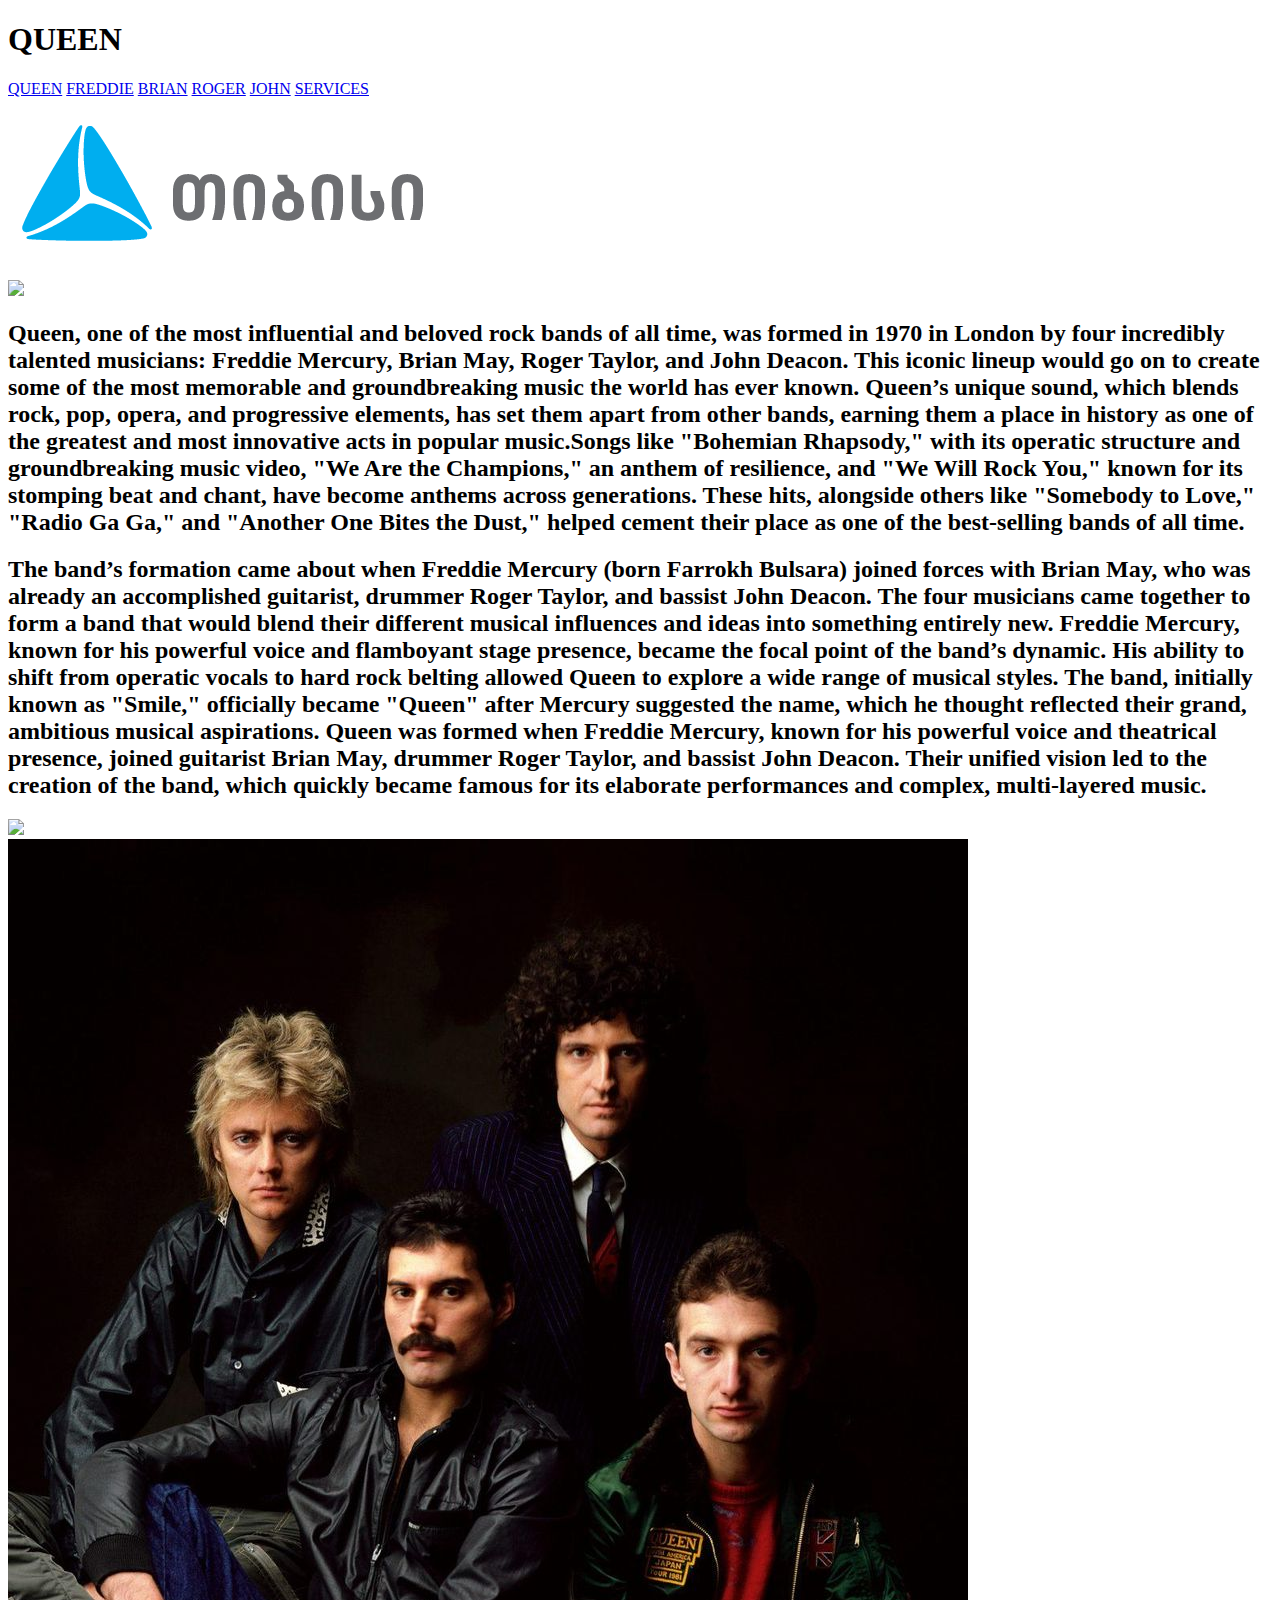
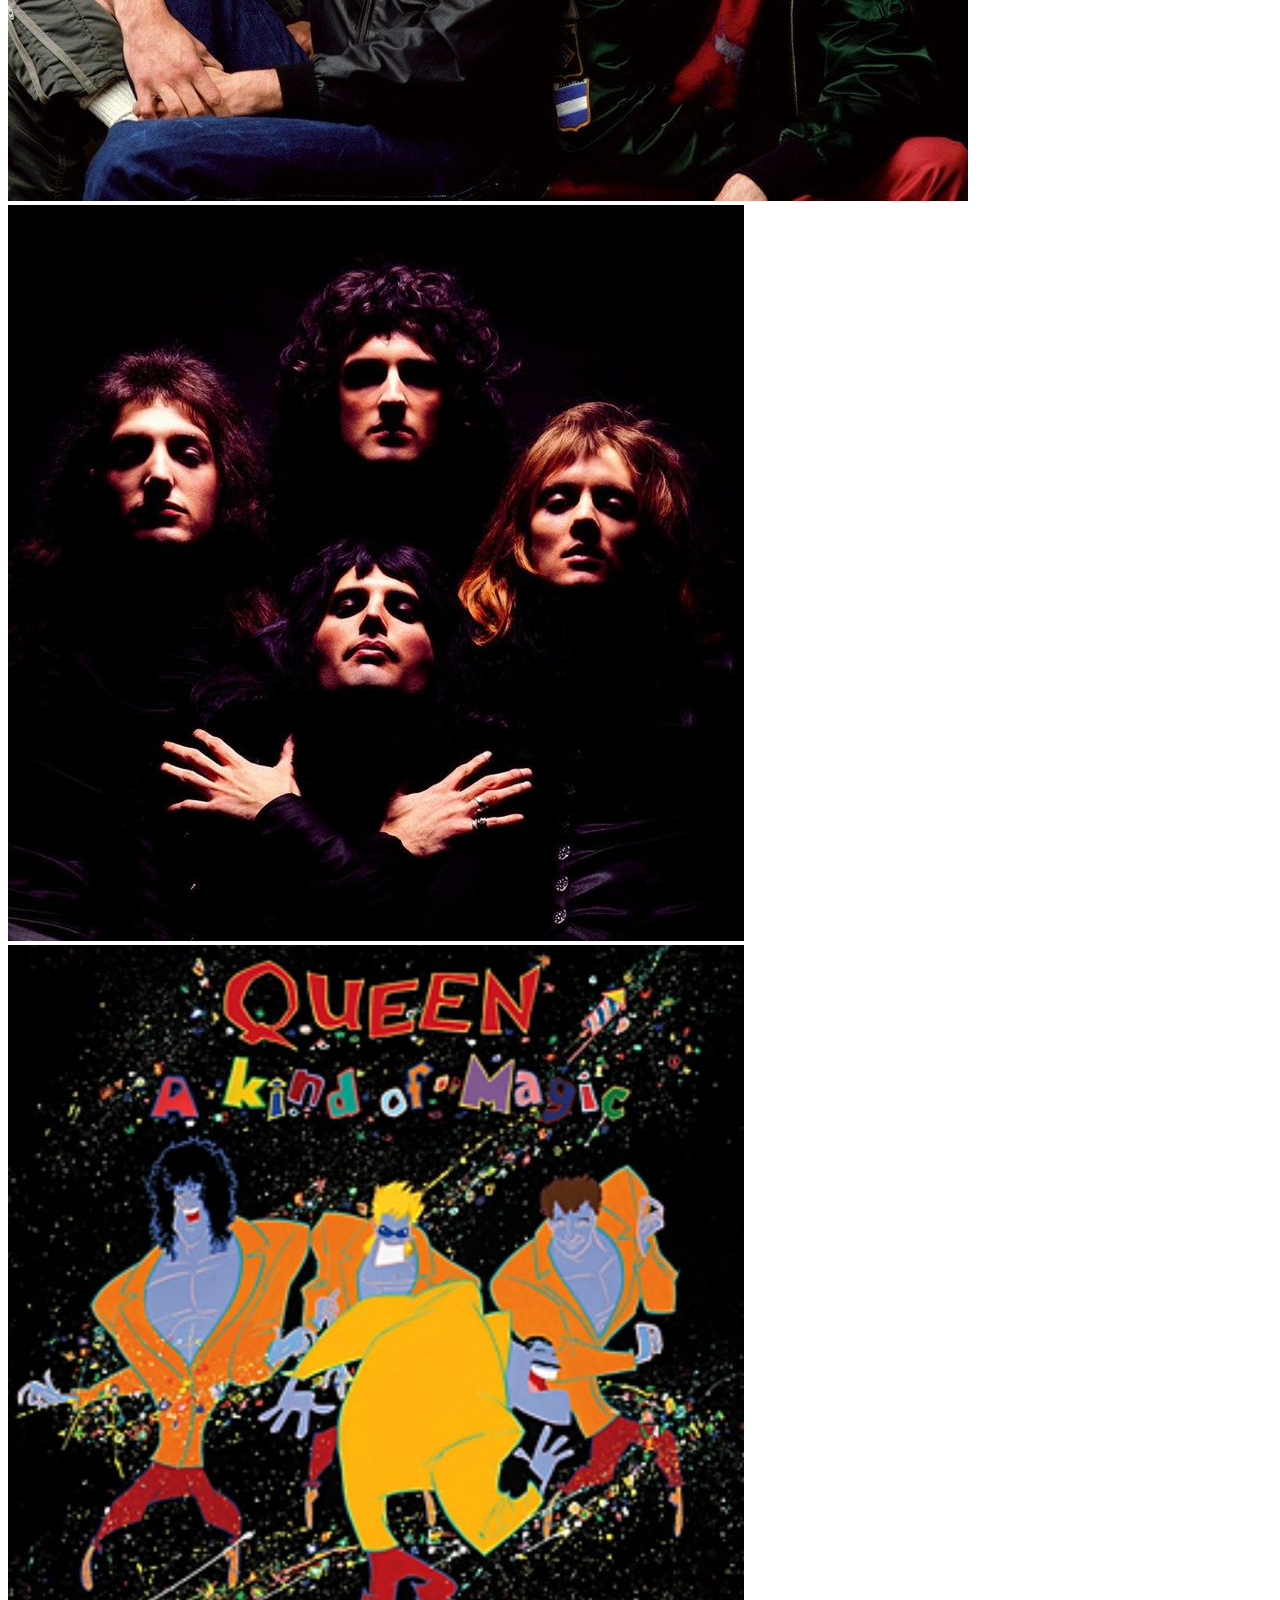
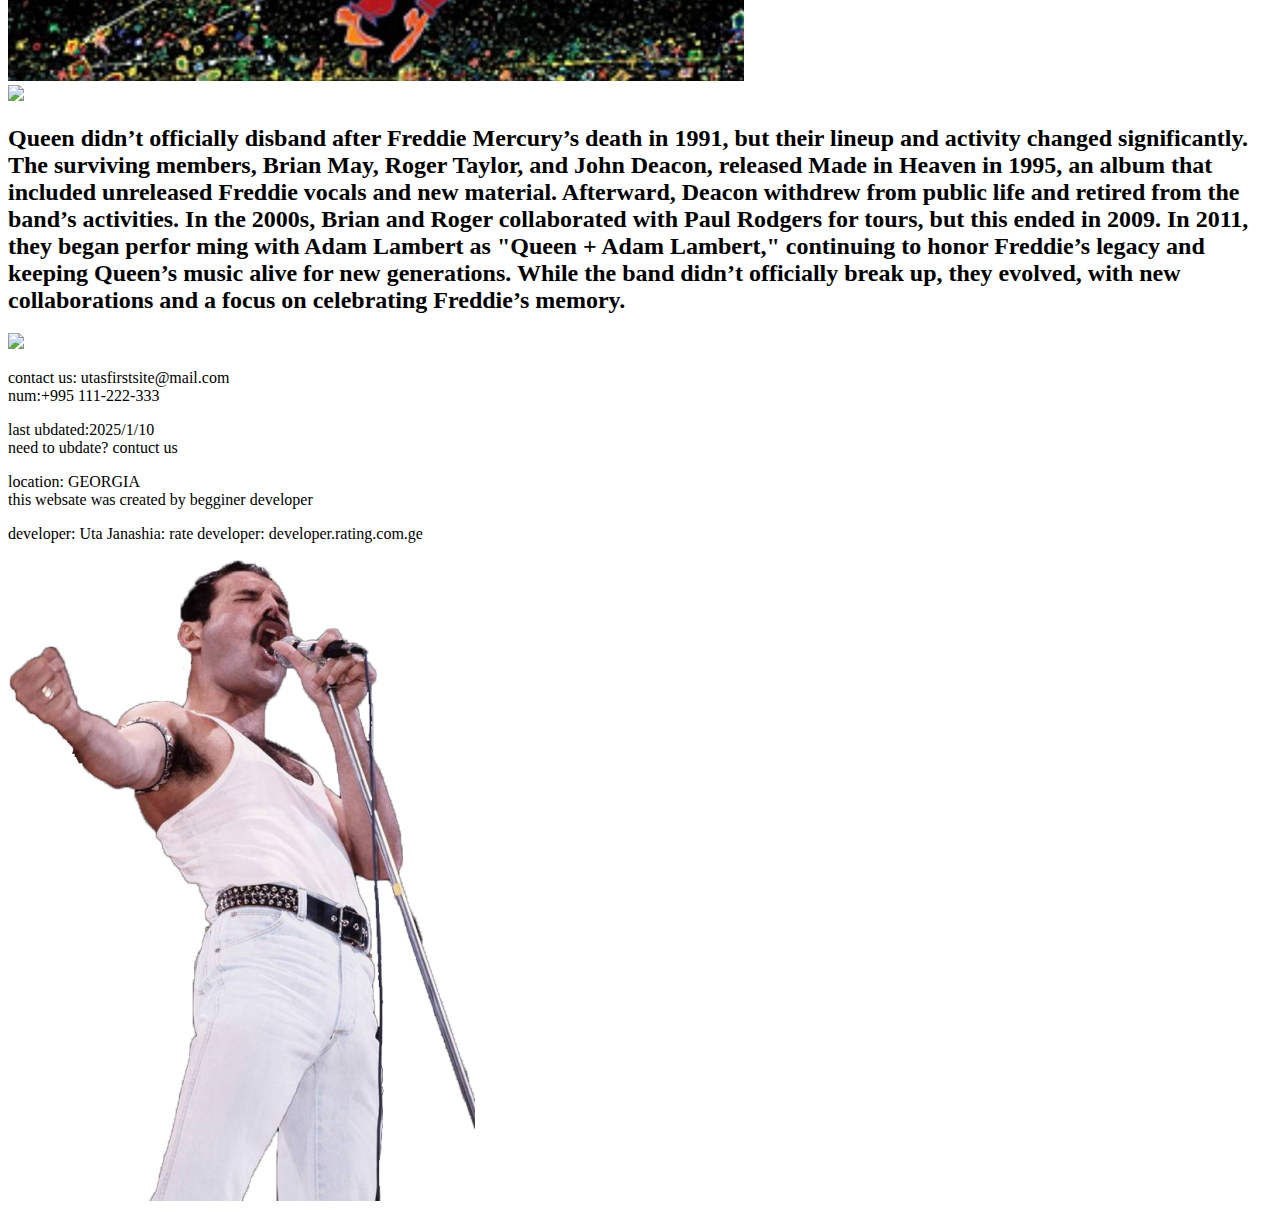
==== index.html @ 3d7a285e "titqmis morcha" ====
<!DOCTYPE html>
<html>
  <head>
    <title>QUEEN</title>
    <link
      rel="stylesheet"
      href="../Final.project.uta.janashia/styles/styles.css"
    />
    <link
      rel="stylesheet"
      href="../Final.project.uta.janashia/styles/reset.css"
    />
    <link rel="preconnect" href="https://fonts.googleapis.com" />
    <link rel="preconnect" href="https://fonts.gstatic.com" crossorigin />
    <link
      href="https://fonts.googleapis.com/css2?family=Cormorant+Garamond:ital,wght@0,300;0,400;0,500;0,600;0,700;1,300;1,400;1,500;1,600;1,700&display=swap"
      rel="stylesheet"
    />
  </head>

  <body>
    <header class="satauri">
      <h1 class="main">QUEEN</h1>
      <div>
        <nav class="nav">
          <a href="index.html">QUEEN</a>
          <a href="pages/freddie.html">FREDDIE</a>
          <a href="pages/brian.html">BRIAN</a>
          <a href="pages/roger.html">ROGER</a>
          <a href="pages/john.html">JOHN</a>
          <a href="pages/services.html">SERVICES</a>
        </nav>
        <p class="tibisi">
          <img class="logo" src="imagesforfinal/თიბისი.png" alt="" />
        </p>
      </div>
    </header>

    <section class="sec">
      <div class="card">
        <img
          src="../Final.project.uta.janashia/imagesforfinal/1.jpg"
          class="one"
        />
        <h2 class="cardtext">
          Queen, one of the most influential and beloved rock bands of all time,
          was formed in 1970 in London by four incredibly talented musicians:
          Freddie Mercury, Brian May, Roger Taylor, and John Deacon. This iconic
          lineup would go on to create some of the most memorable and
          groundbreaking music the world has ever known. Queen’s unique sound,
          which blends rock, pop, opera, and progressive elements, has set them
          apart from other bands, earning them a place in history as one of the
          greatest and most innovative acts in popular music.Songs like
          "Bohemian Rhapsody," with its operatic structure and groundbreaking
          music video, "We Are the Champions," an anthem of resilience, and "We
          Will Rock You," known for its stomping beat and chant, have become
          anthems across generations. These hits, alongside others like
          "Somebody to Love," "Radio Ga Ga," and "Another One Bites the Dust,"
          helped cement their place as one of the best-selling bands of all
          time.
        </h2>
      </div>
    </section>

    <section class="sec">
      <div class="card">
        <h2 class="cardtext">
          The band’s formation came about when Freddie Mercury (born Farrokh
          Bulsara) joined forces with Brian May, who was already an accomplished
          guitarist, drummer Roger Taylor, and bassist John Deacon. The four
          musicians came together to form a band that would blend their
          different musical influences and ideas into something entirely new.
          Freddie Mercury, known for his powerful voice and flamboyant stage
          presence, became the focal point of the band’s dynamic. His ability to
          shift from operatic vocals to hard rock belting allowed Queen to
          explore a wide range of musical styles. The band, initially known as
          "Smile," officially became "Queen" after Mercury suggested the name,
          which he thought reflected their grand, ambitious musical aspirations.
          Queen was formed when Freddie Mercury, known for his powerful voice
          and theatrical presence, joined guitarist Brian May, drummer Roger
          Taylor, and bassist John Deacon. Their unified vision led to the
          creation of the band, which quickly became famous for its elaborate
          performances and complex, multi-layered music.
        </h2>
        <img
          src="../Final.project.uta.janashia/imagesforfinal/2.jpg"
          class="two"
        />
      </div>
    </section>

    <div class="fotoebi">
      <img class="shesavsebi" src="imagesforfinal/bbb.jpg" />
      <img
        class="shesavsebi"
        src="imagesforfinal/Queen Album Cover, 1974, Archival Pigment Print.jpg"
      />
      <img class="shesavsebi" src="imagesforfinal/Queen_..A Kind Of Magic" />
    </div>


    <section class="soc">
      <div class="card">
        <img
          src="../Final.project.uta.janashia/imagesforfinal/queeeeeeeene.jpg"
          class="one"
        />
        <h2 class="cardtext">
         
Queen didn’t officially disband after Freddie Mercury’s death in 1991, but their lineup and activity changed significantly.
 The surviving members, Brian May, Roger Taylor, and John Deacon, released Made in Heaven in 1995, an album that included 
 unreleased Freddie vocals and new material. Afterward, Deacon withdrew from public life and retired from the band’s activities.
In the 2000s, Brian and Roger collaborated with Paul Rodgers for tours, but this ended in 2009. In 2011, they began perfor
ming with Adam Lambert as "Queen + Adam Lambert," continuing to honor Freddie’s legacy and keeping Queen’s music alive for
 new generations. While the band didn’t officially break up, they evolved, with new collaborations and a focus on celebrating Freddie’s memory.
        </h2>
      </div>
    </section>





    <img class="BBB" src="../Final.project.uta.janashia/imagesforfinal/AJAJAJAJA.png"




    <footer>
      <div class="footer">
        <div class="footertext">
          <p class="ft">
            contact us: utasfirstsite@mail.com<br />
            num:+995 111-222-333
          </p>
          <p class="ft">
            last ubdated:2025/1/10<br />
            need to ubdate? contuct us
          </p>
          <p class="ft">
            location: GEORGIA <br />
            this websate was created by begginer developer
          </p>
          <p class="ft">
            developer: Uta Janashia: rate developer: developer.rating.com.ge
          </p>
        </div>

        <img class="stikeri" src="imagesforfinal/Daco_4814427.png" />
      </div>
    </footer>
  </body>
</html>
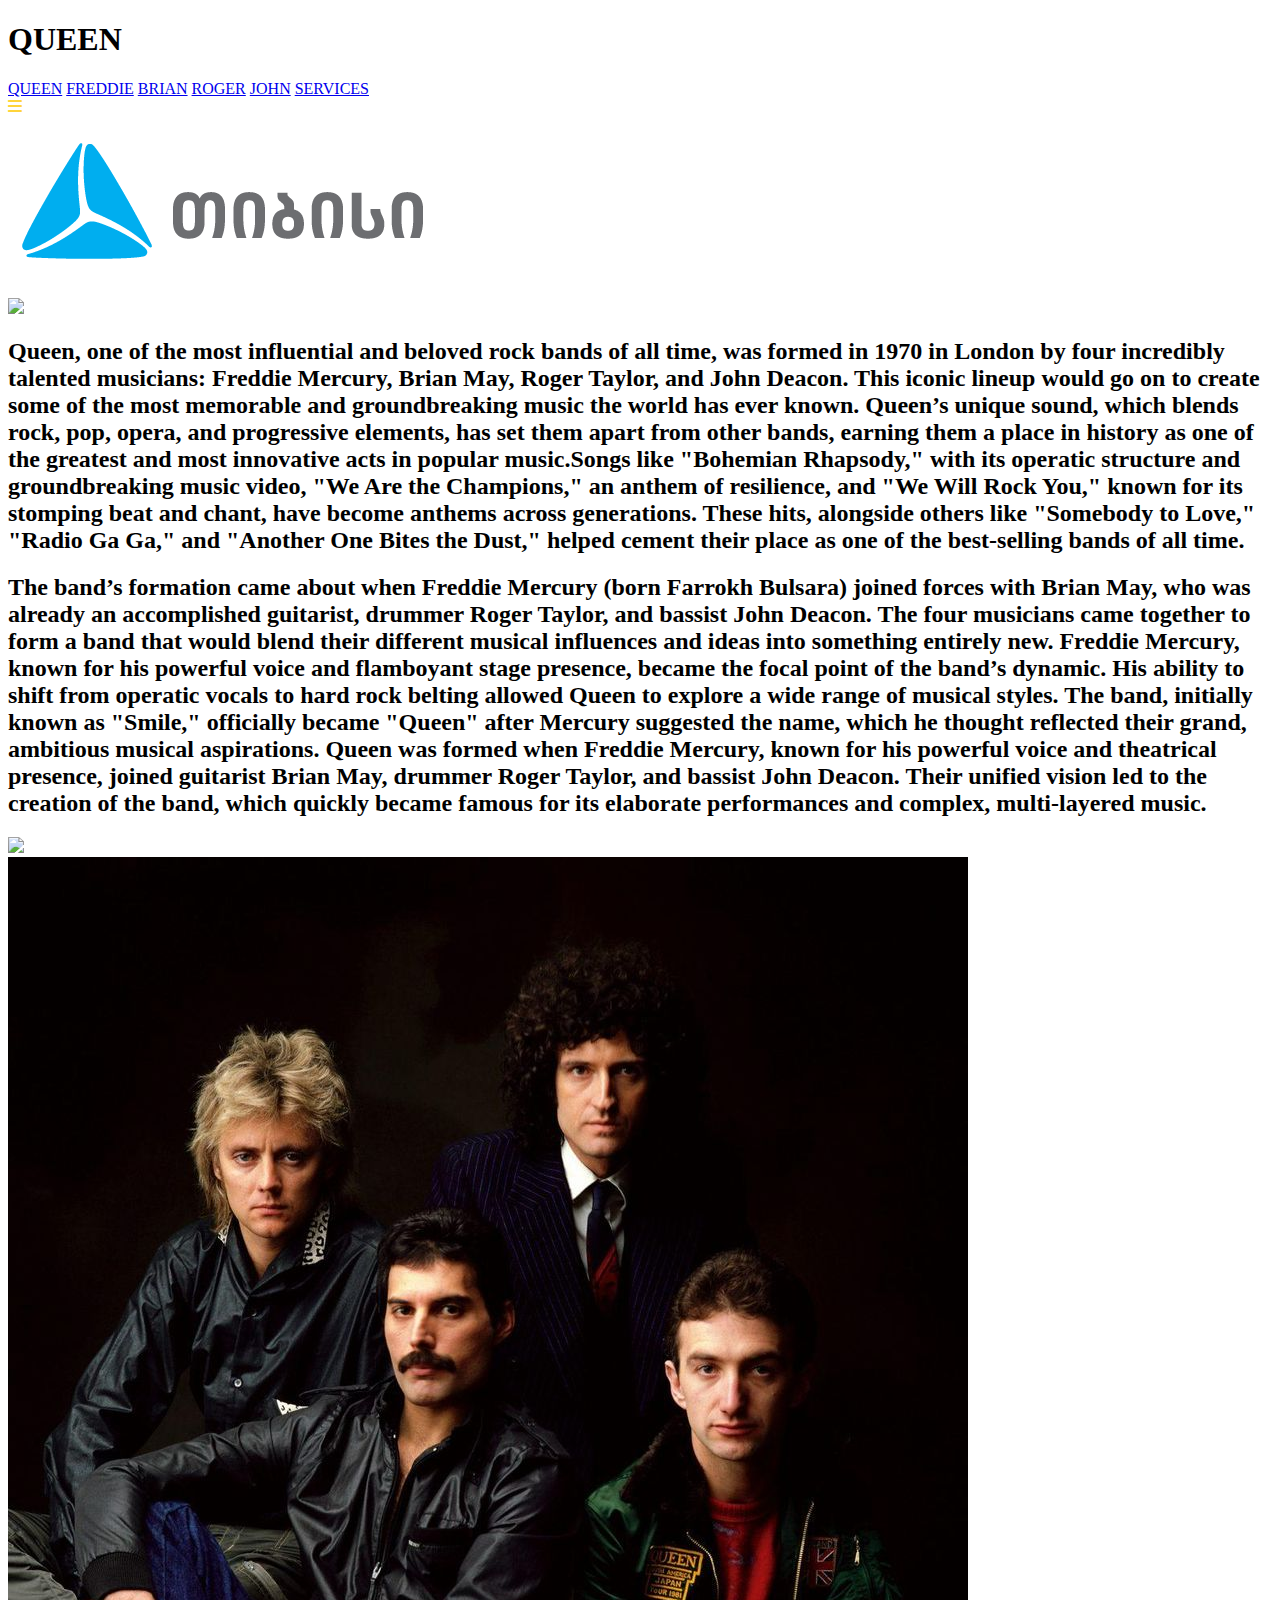
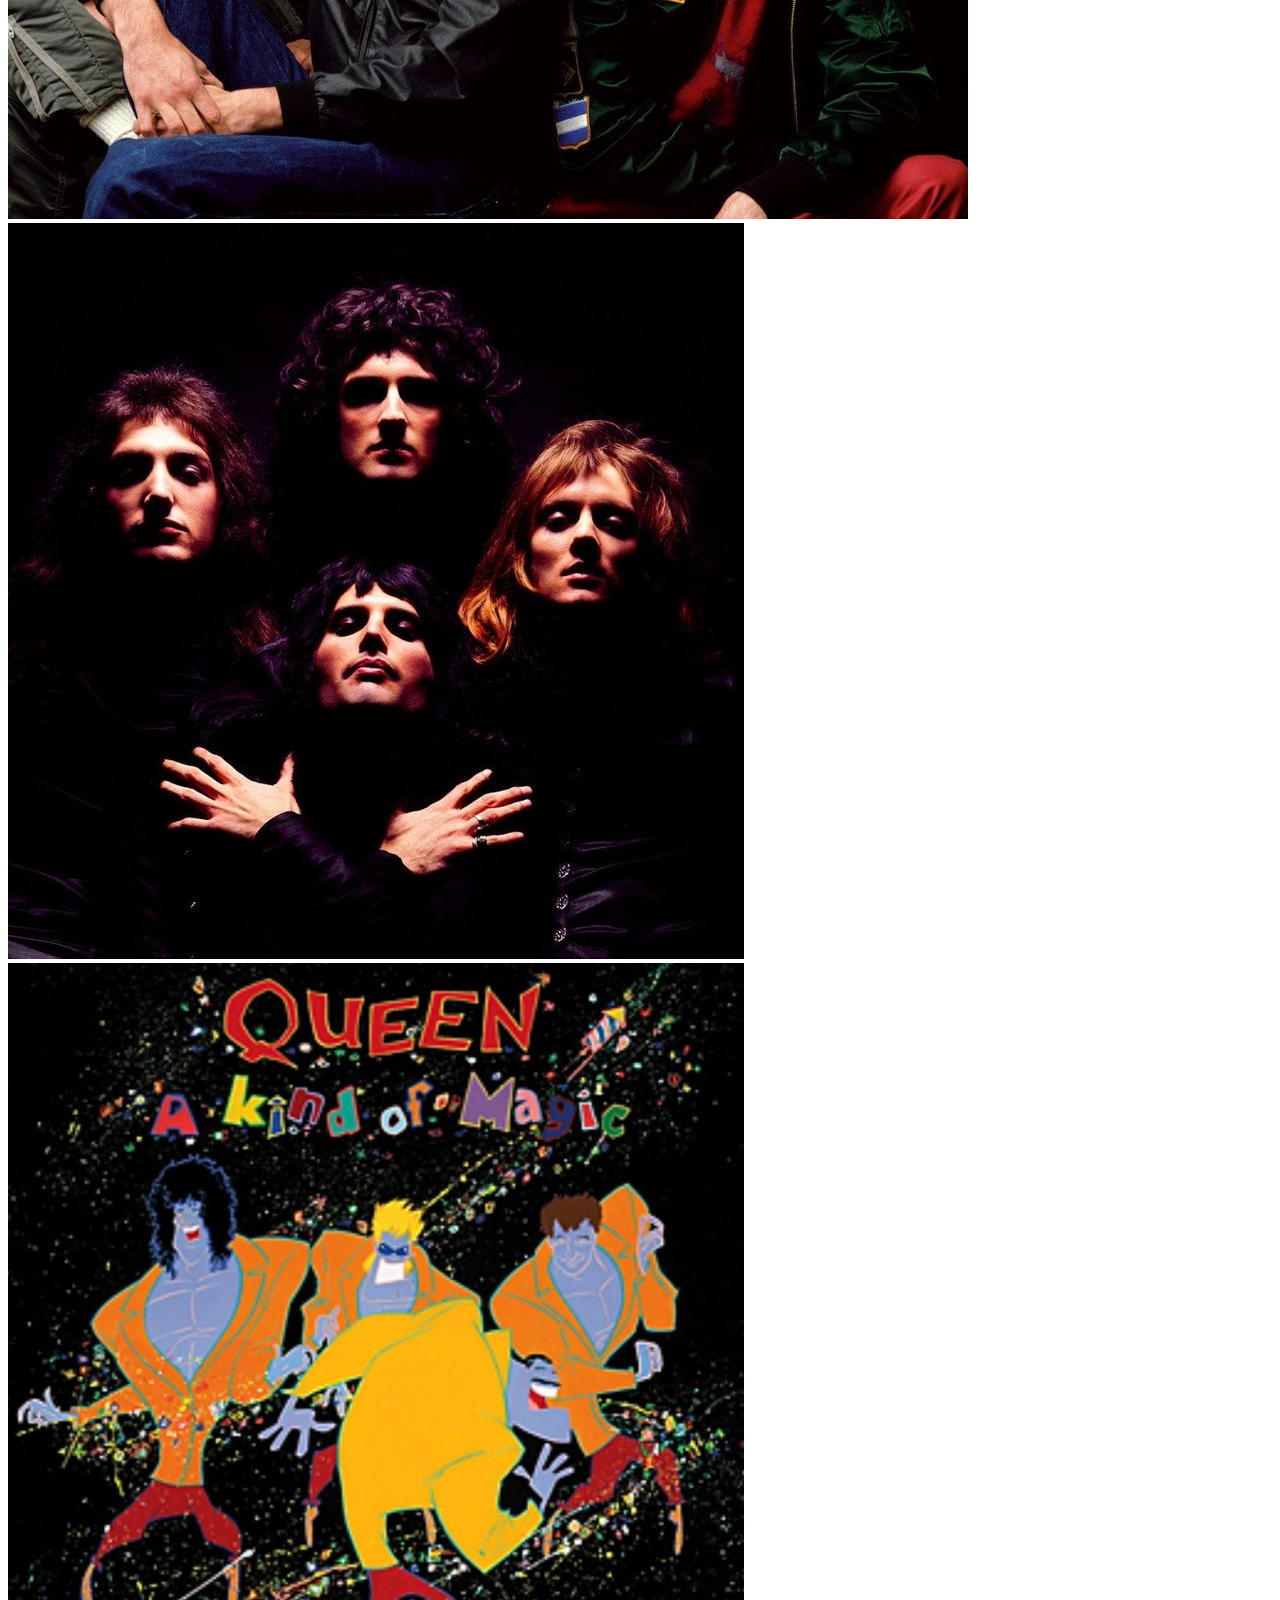
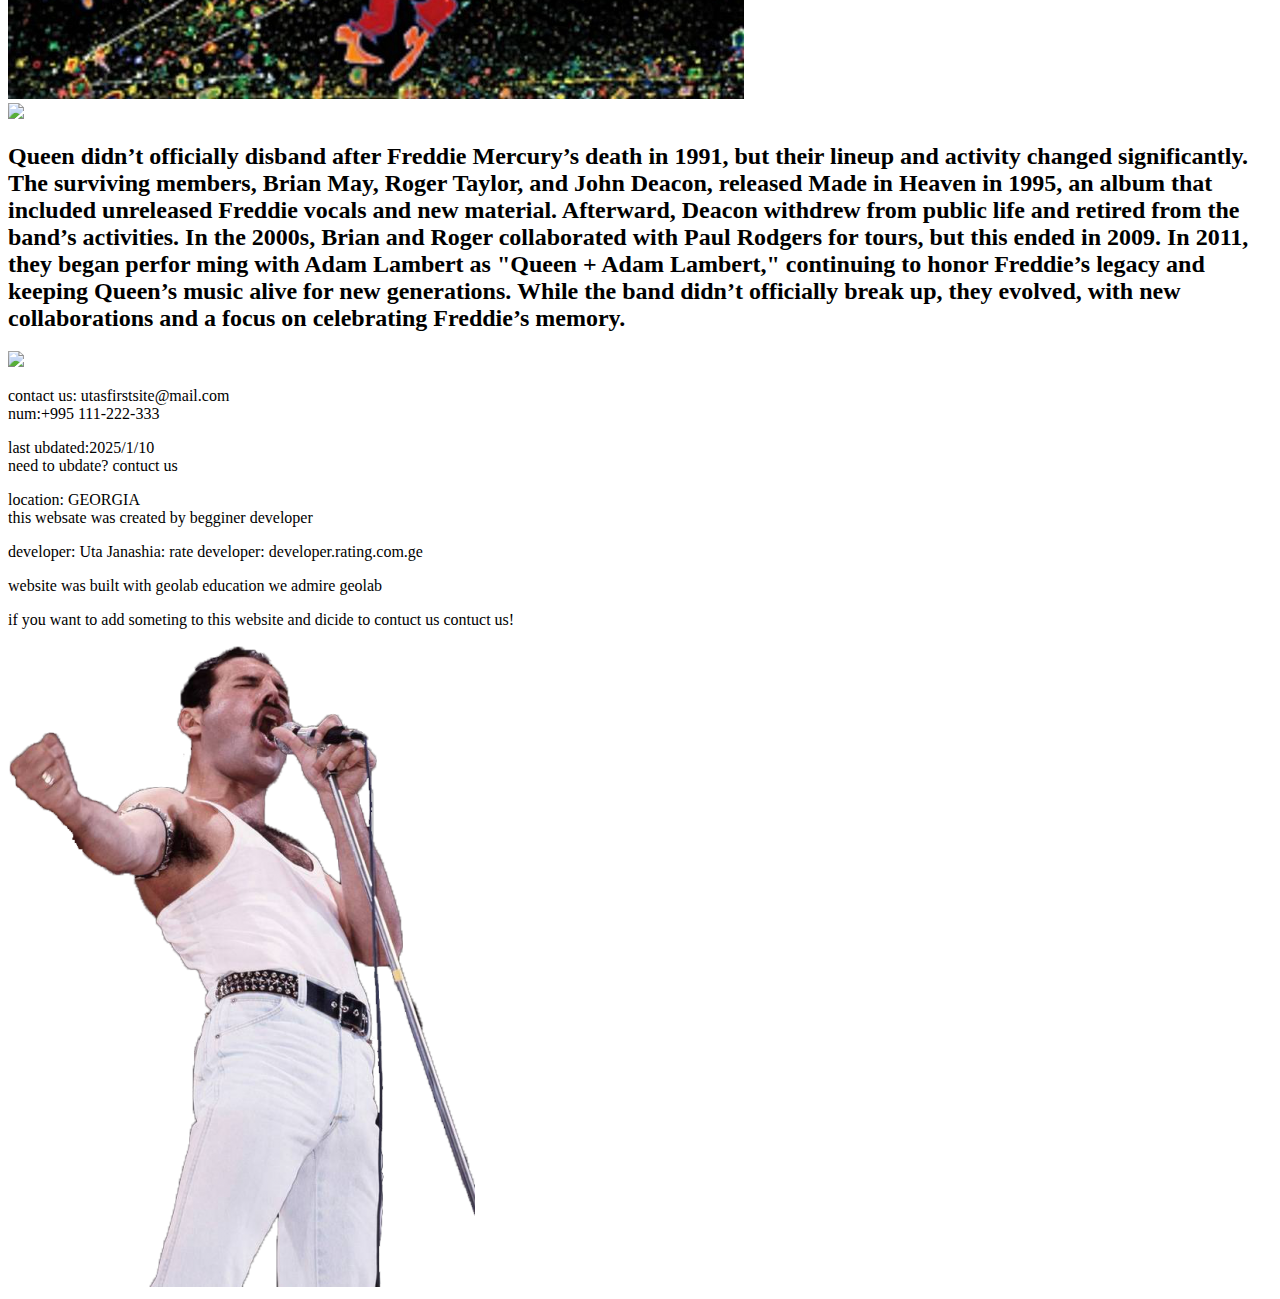
==== commit a9ca2764: "DAVASRULEE" ====
--- a/index.html
+++ b/index.html
@@ -3,19 +3,25 @@
   <head>
     <title>QUEEN</title>
     <link
+    rel="stylesheet"
+    href="../Final.project.uta.janashia/styles/reset.css"
+  />
+  <link
       rel="stylesheet"
       href="../Final.project.uta.janashia/styles/styles.css"
     />
-    <link
-      rel="stylesheet"
-      href="../Final.project.uta.janashia/styles/reset.css"
-    />
+    <link rel="stylesheet" href="../Final.project.uta.janashia/styles/media.css">
+    <link rel="icon" href="../Final.project.uta.janashia/imagesforfinal/crown-solid.svg" />
+    <meta name="viewport" content="width=device-width, initial-scale=1.0">
+   
+  
     <link rel="preconnect" href="https://fonts.googleapis.com" />
     <link rel="preconnect" href="https://fonts.gstatic.com" crossorigin />
     <link
       href="https://fonts.googleapis.com/css2?family=Cormorant+Garamond:ital,wght@0,300;0,400;0,500;0,600;0,700;1,300;1,400;1,500;1,600;1,700&display=swap"
       rel="stylesheet"
     />
+    <link rel="stylesheet" href="https://cdnjs.cloudflare.com/ajax/libs/font-awesome/6.0.0/css/all.min.css"/>
   </head>
 
   <body>
@@ -30,8 +36,12 @@
           <a href="pages/john.html">JOHN</a>
           <a href="pages/services.html">SERVICES</a>
         </nav>
+        <div class="menu">
+          <i class="fa-solid fa-bars" style="color: #FFD43B;"></i>
+        </div>
         <p class="tibisi">
-          <img class="logo" src="imagesforfinal/თიბისი.png" alt="" />
+          <a href="https://www.tbceducation.ge/" target="_blank">   <img class="logo" src="imagesforfinal/თიბისი.png" alt="" /></a>
+          
         </p>
       </div>
     </header>
@@ -145,6 +155,10 @@
             developer: Uta Janashia: rate developer: developer.rating.com.ge
           </p>
         </div>
+        
+        <p class="ft">website was built with geolab education we admire geolab </p>
+
+        <p class="ft">if you want to add someting to this website and dicide to contuct us contuct us!</p>
 
         <img class="stikeri" src="imagesforfinal/Daco_4814427.png" />
       </div>
